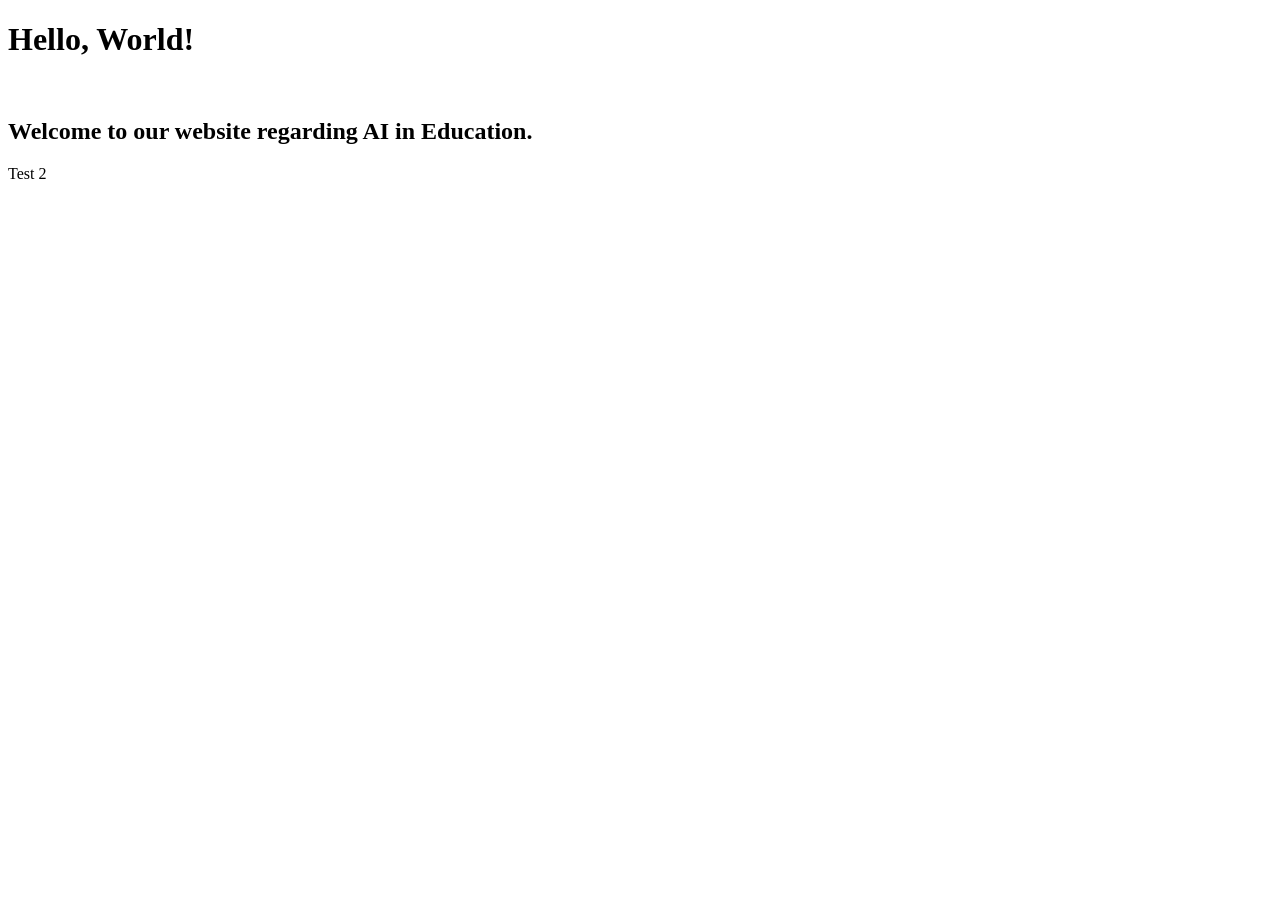
==== home.html @ ec48d943 "2nd Test Sync" ====
<!DOCTYPE html>
<html lang="en">
<head>
    <meta charset="UTF-8">
    <meta name="viewport" content="width=device-width, initial-scale=1.0">
    <title>Hello, World!</title>
</head>
<body>
    <h1>Hello, World!</h1>
    <br>
    <h2>Welcome to our website regarding AI in Education.</h2>

    Test 2
</body>
</html>
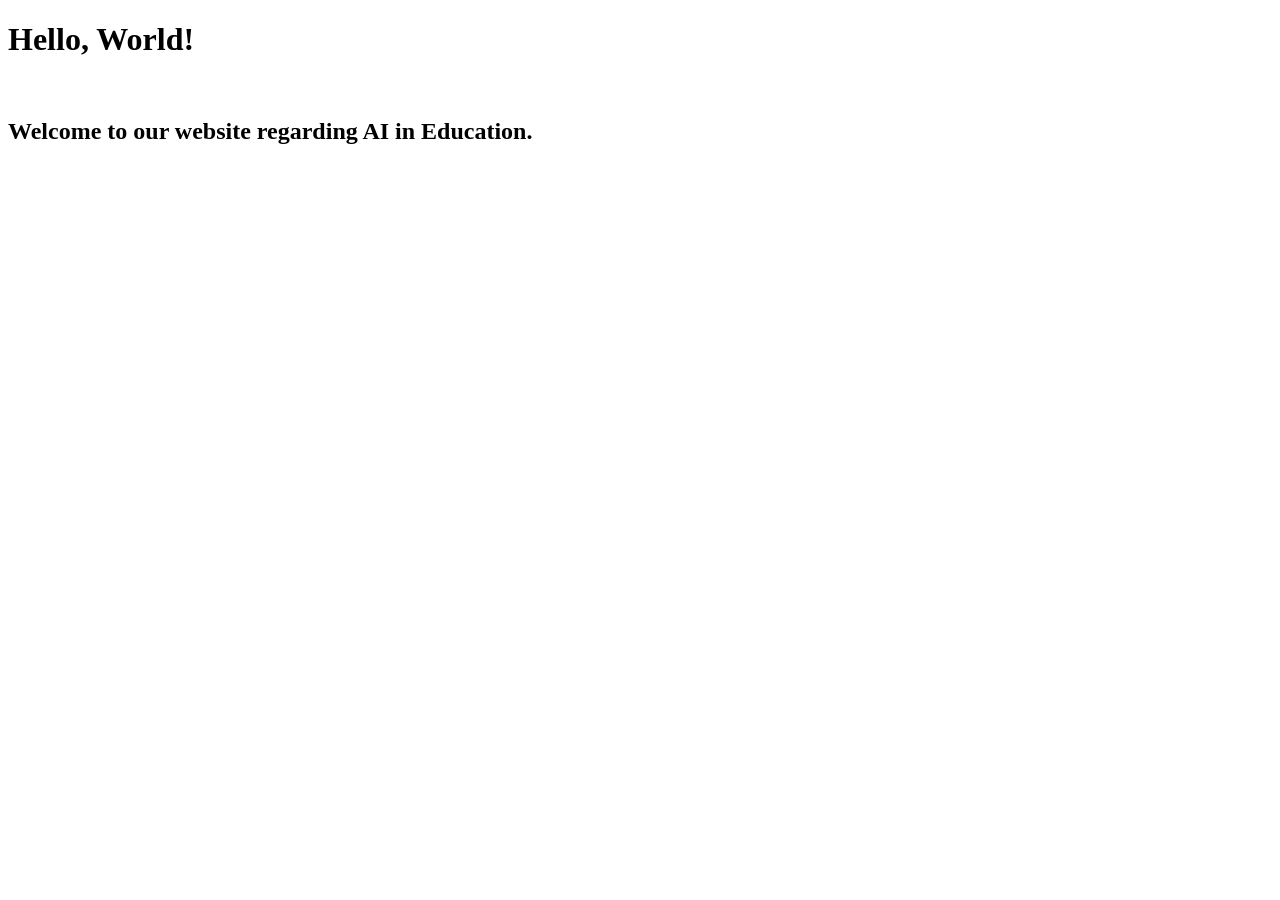
==== commit d1622474: "Back to Normal" ====
--- a/home.html
+++ b/home.html
@@ -9,7 +9,5 @@
     <h1>Hello, World!</h1>
     <br>
     <h2>Welcome to our website regarding AI in Education.</h2>
-
-    Test 2
 </body>
 </html>
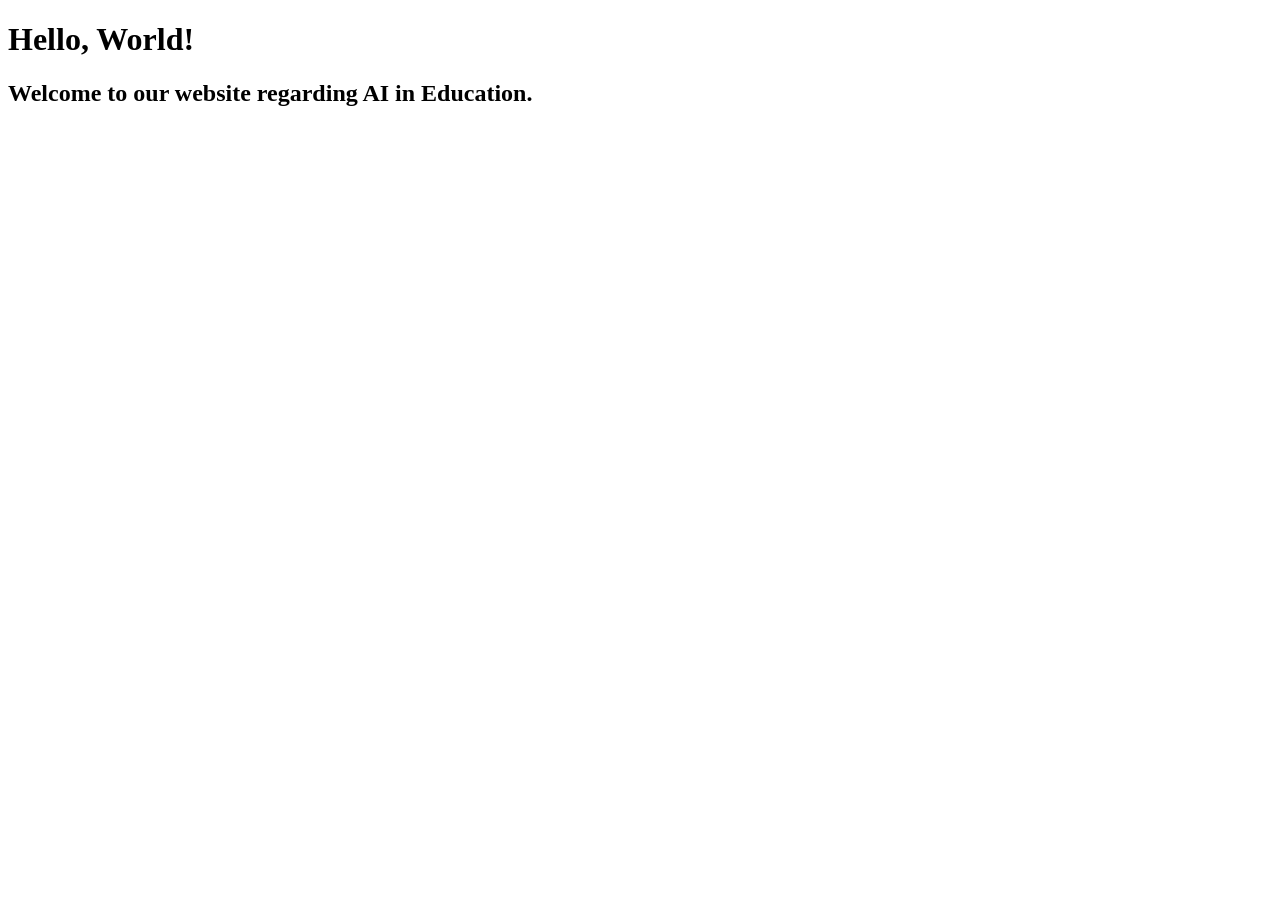
==== commit ab5c97dd: "Removed br tag from home.html" ====
--- a/home.html
+++ b/home.html
@@ -7,7 +7,6 @@
 </head>
 <body>
     <h1>Hello, World!</h1>
-    <br>
     <h2>Welcome to our website regarding AI in Education.</h2>
 </body>
 </html>
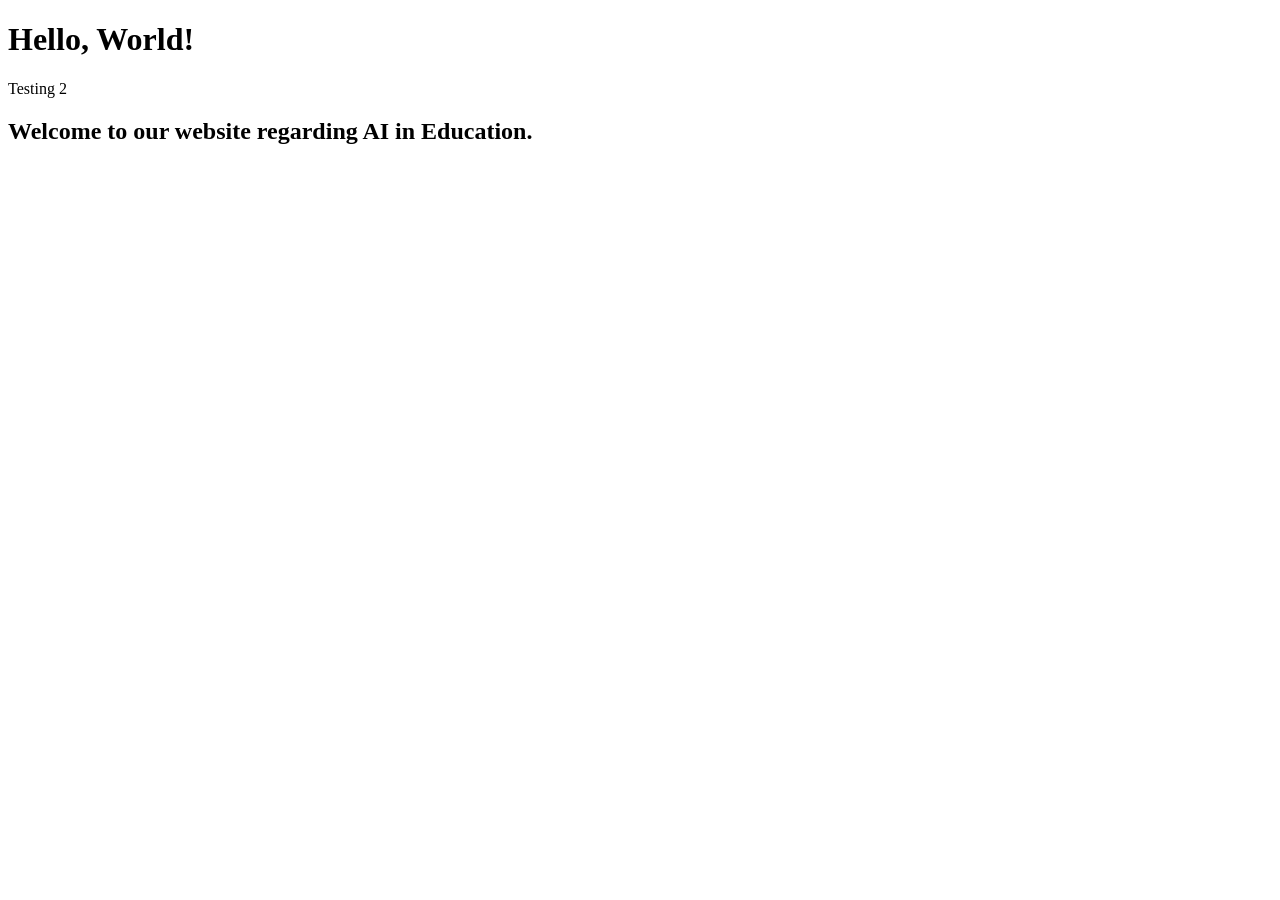
==== commit 7ff4cd29: "Test again" ====
--- a/home.html
+++ b/home.html
@@ -7,6 +7,7 @@
 </head>
 <body>
     <h1>Hello, World!</h1>
+    Testing 2
     <h2>Welcome to our website regarding AI in Education.</h2>
 </body>
 </html>
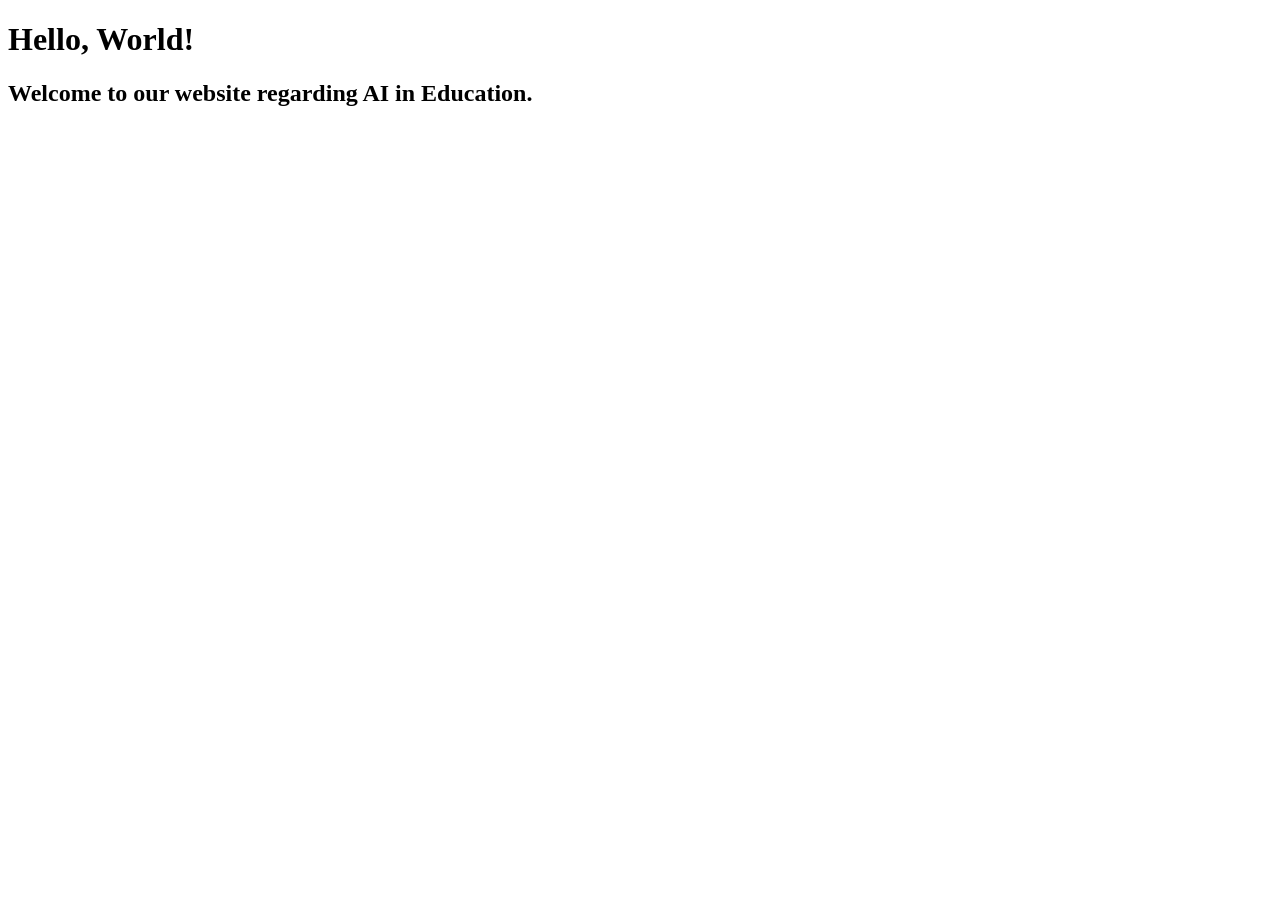
==== commit cb87dff0: "Sync Good" ====
--- a/home.html
+++ b/home.html
@@ -7,7 +7,6 @@
 </head>
 <body>
     <h1>Hello, World!</h1>
-    Testing 2
     <h2>Welcome to our website regarding AI in Education.</h2>
 </body>
 </html>
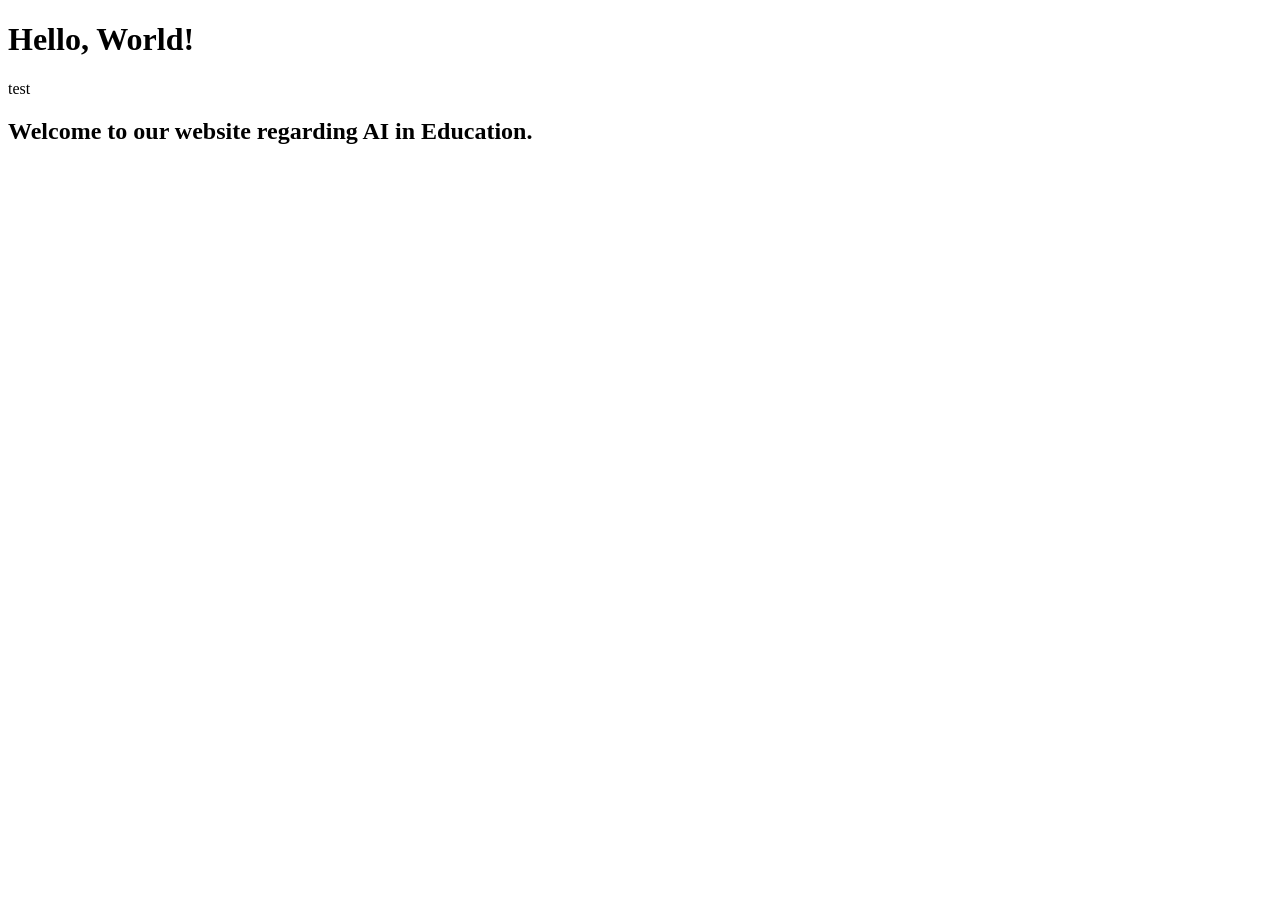
==== commit a541e8b4: "Sync" ====
--- a/home.html
+++ b/home.html
@@ -7,6 +7,7 @@
 </head>
 <body>
     <h1>Hello, World!</h1>
+    <p>test</p>
     <h2>Welcome to our website regarding AI in Education.</h2>
 </body>
 </html>
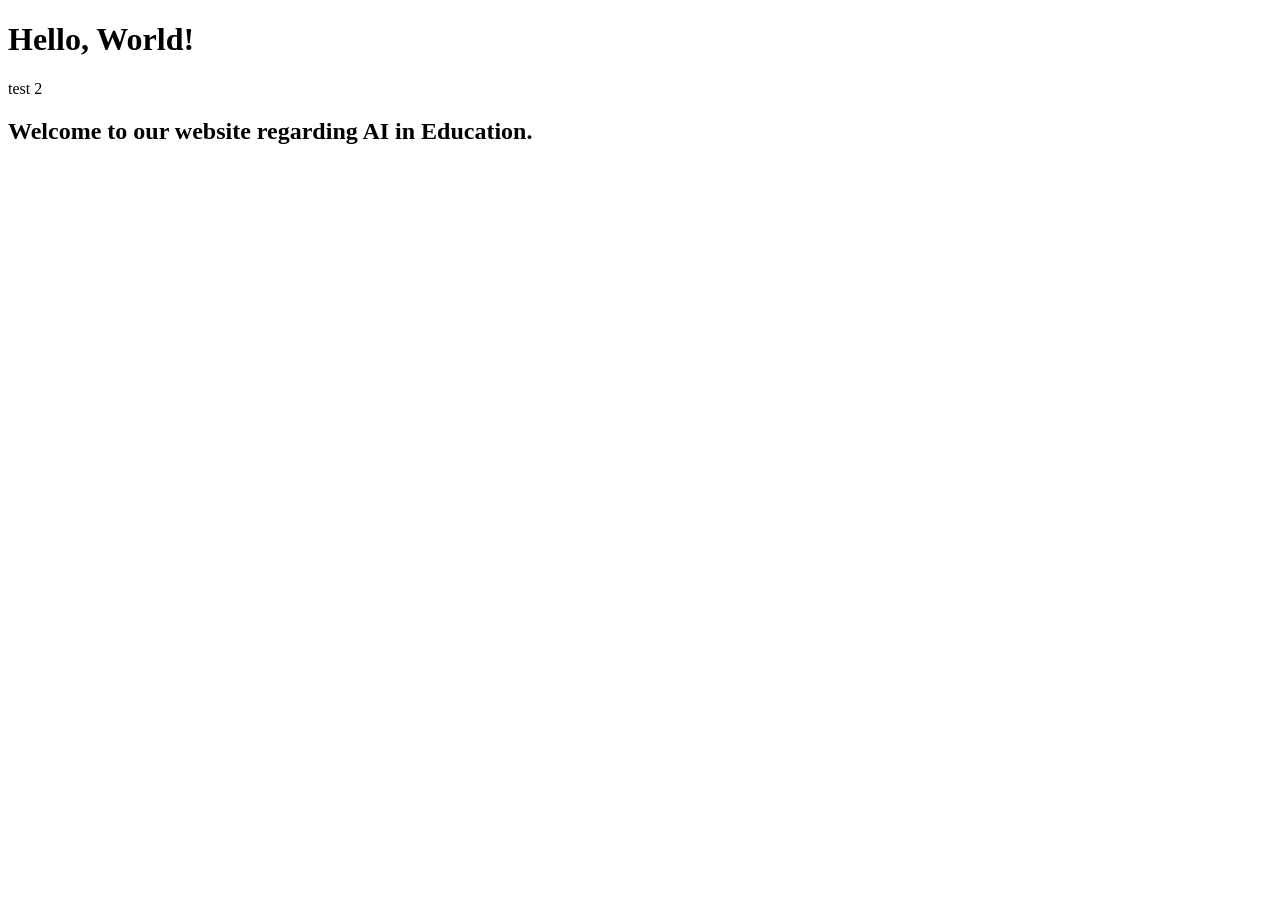
==== commit 750a45c8: "Sync 2" ====
--- a/home.html
+++ b/home.html
@@ -7,7 +7,7 @@
 </head>
 <body>
     <h1>Hello, World!</h1>
-    <p>test</p>
+    <p>test 2</p>
     <h2>Welcome to our website regarding AI in Education.</h2>
 </body>
 </html>
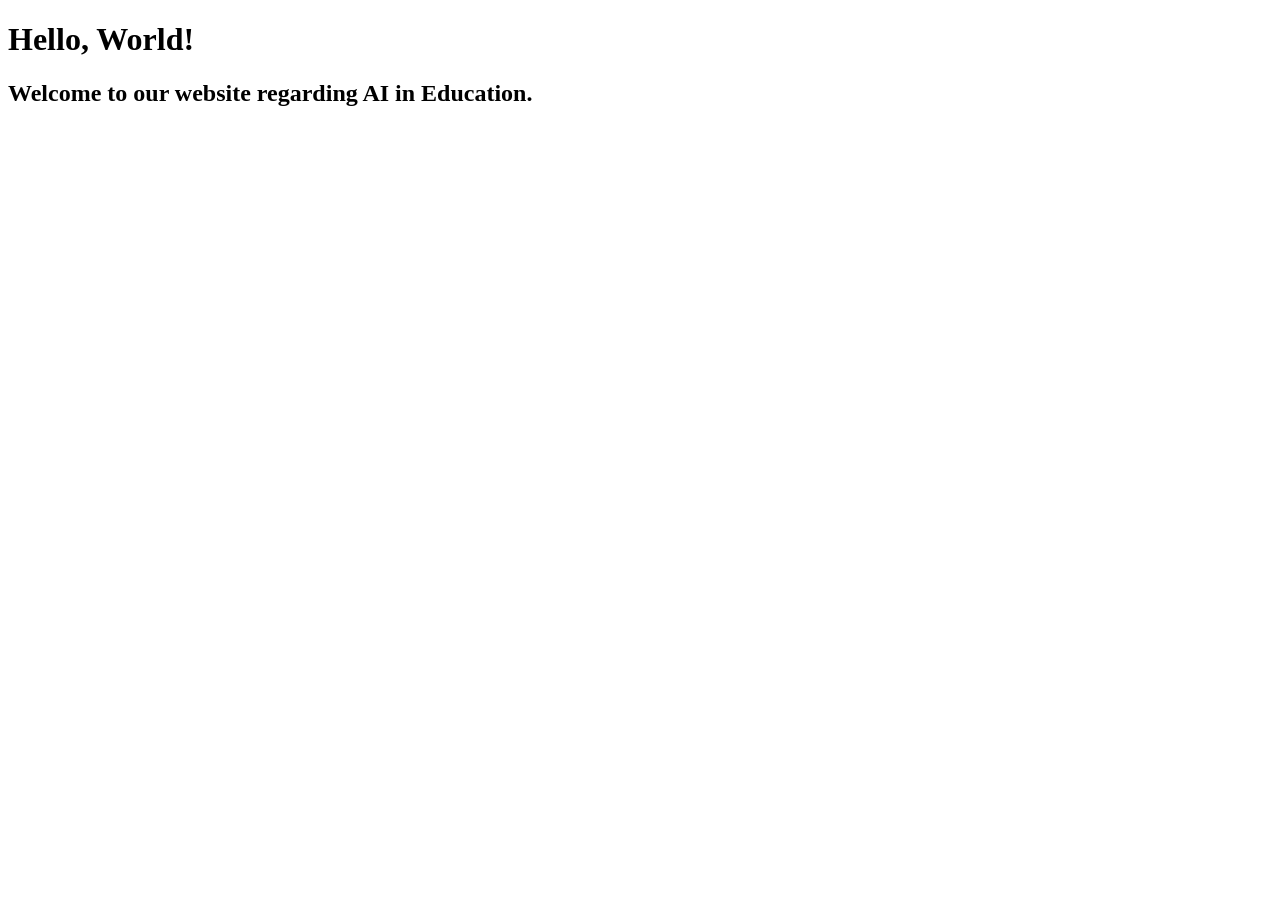
==== commit e10ef204: "Final Sync" ====
--- a/home.html
+++ b/home.html
@@ -7,7 +7,6 @@
 </head>
 <body>
     <h1>Hello, World!</h1>
-    <p>test 2</p>
     <h2>Welcome to our website regarding AI in Education.</h2>
 </body>
 </html>
